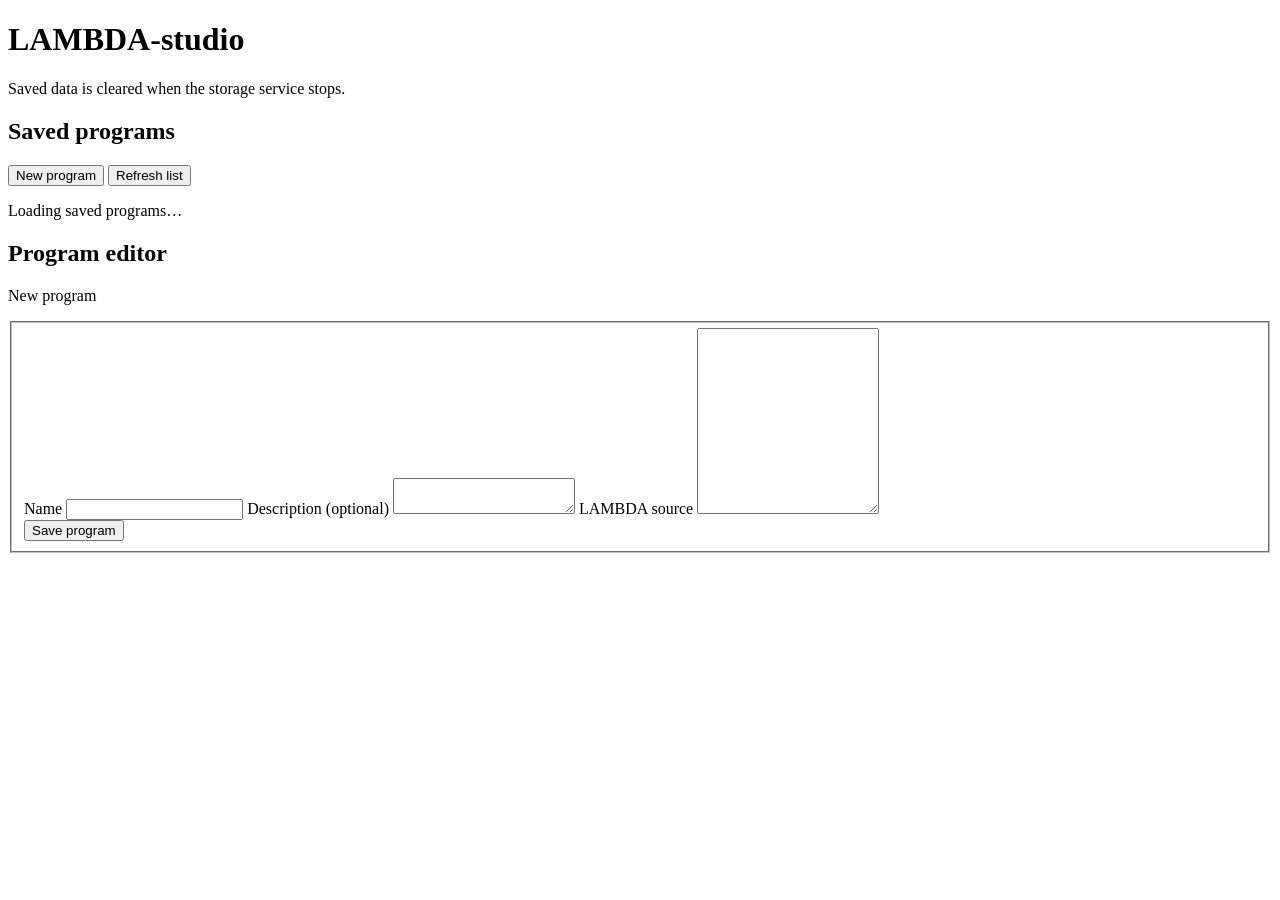
==== assigns/09/MySolution/studio_storage/web/index.html @ b26aaec4 "feat(assign09): add the studio program editor and storage adapter" ====
<!doctype html>
<html lang="en">
<head>
  <meta charset="utf-8">
  <meta name="viewport" content="width=device-width, initial-scale=1">
  <title>LAMBDA-studio</title>
  <link rel="stylesheet" href="/studio/styles.css">
  <script type="module" src="/studio/programs.js"></script>
</head>
<body>
  <header class="site-header">
    <div class="site-width">
      <h1>LAMBDA-studio</h1>
      <p>Saved data is cleared when the storage service stops.</p>
    </div>
  </header>
  <main class="site-width workspace">
    <aside class="panel library" aria-labelledby="program-list-heading">
      <h2 id="program-list-heading">Saved programs</h2>
      <div class="actions library-actions">
        <button id="new-program" type="button">New program</button>
        <button id="refresh-programs" class="secondary" type="button">Refresh list</button>
      </div>
      <p id="program-list-status" class="muted" role="status">Loading saved programs…</p>
      <ul id="program-list" class="program-list"></ul>
    </aside>

    <section class="panel editor" aria-labelledby="program-editor-heading">
      <header class="editor-heading">
        <h2 id="program-editor-heading">Program editor</h2>
        <p id="save-status" class="save-status" role="status">New program</p>
      </header>
      <p id="program-error" class="notice error" role="alert" hidden></p>
      <div id="program-conflict" class="notice" hidden>
        <p role="alert">A newer version is saved on the server. Reloading replaces this draft.</p>
        <button id="reload-program" class="secondary" type="button">Reload server copy</button>
      </div>
      <form id="program-form">
        <fieldset id="program-fields">
          <label for="program-name">Name</label>
          <input id="program-name" name="name" type="text" required>

          <label for="program-description">Description <span class="muted">(optional)</span></label>
          <textarea id="program-description" name="description" rows="2"></textarea>

          <label for="program-source">LAMBDA source</label>
          <textarea id="program-source" class="source" name="source" rows="12" spellcheck="false" required></textarea>

          <div class="actions">
            <button id="save-program" type="submit">Save program</button>
          </div>
        </fieldset>
      </form>
    </section>
  </main>
</body>
</html>
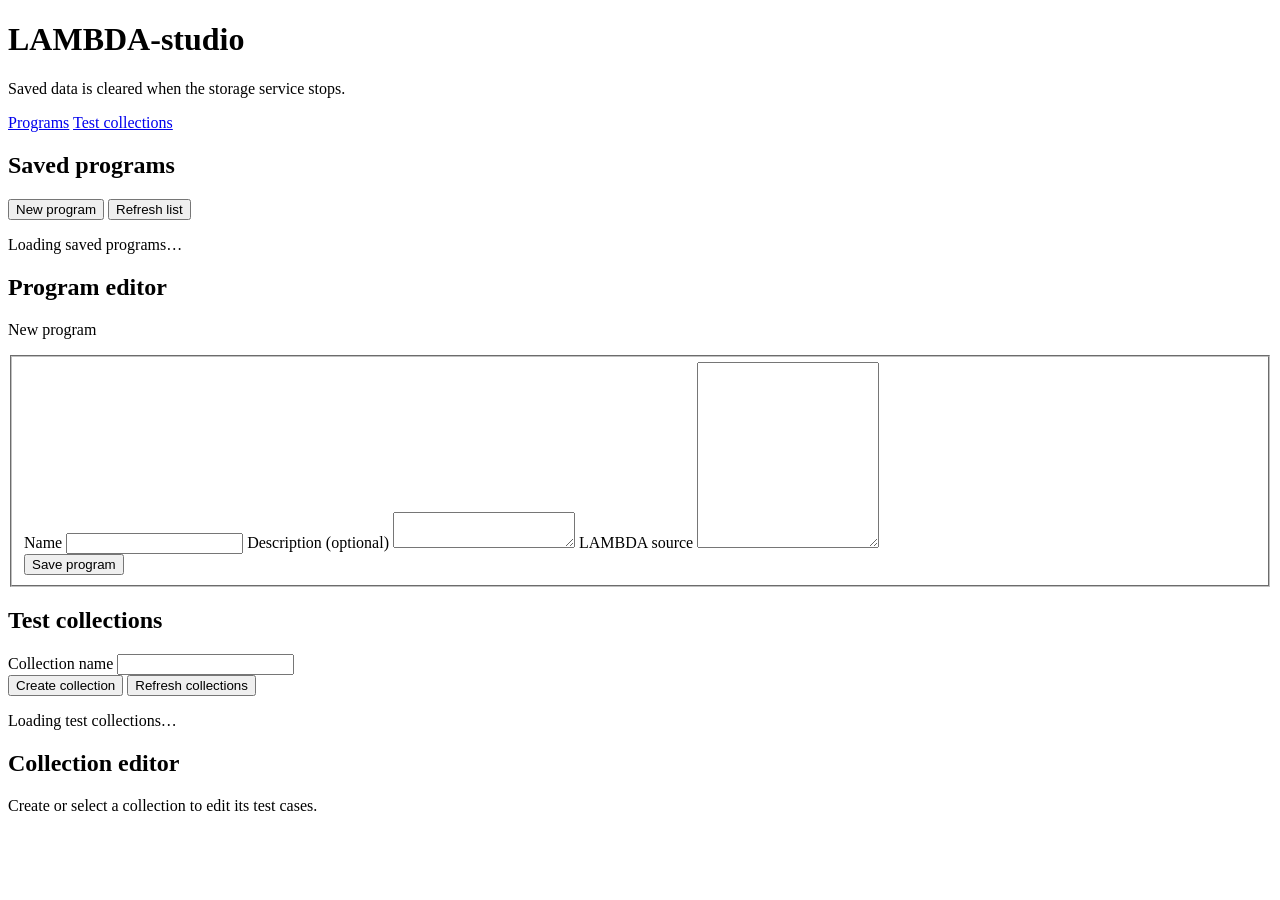
==== commit c695cc9f: "feat(assign09): add studio collection and case editing" ====
--- a/assigns/09/MySolution/studio_storage/web/index.html
+++ b/assigns/09/MySolution/studio_storage/web/index.html
@@ -6,52 +6,123 @@
   <title>LAMBDA-studio</title>
   <link rel="stylesheet" href="/studio/styles.css">
   <script type="module" src="/studio/programs.js"></script>
+  <script type="module" src="/studio/collections.js"></script>
 </head>
 <body>
   <header class="site-header">
     <div class="site-width">
       <h1>LAMBDA-studio</h1>
       <p>Saved data is cleared when the storage service stops.</p>
+      <nav class="workspace-nav" aria-label="Studio">
+        <a href="#programs">Programs</a>
+        <a href="#test-collections">Test collections</a>
+      </nav>
     </div>
   </header>
-  <main class="site-width workspace">
-    <aside class="panel library" aria-labelledby="program-list-heading">
-      <h2 id="program-list-heading">Saved programs</h2>
-      <div class="actions library-actions">
-        <button id="new-program" type="button">New program</button>
-        <button id="refresh-programs" class="secondary" type="button">Refresh list</button>
-      </div>
-      <p id="program-list-status" class="muted" role="status">Loading saved programs…</p>
-      <ul id="program-list" class="program-list"></ul>
-    </aside>
+  <main class="site-width">
+    <div id="programs" class="workspace">
+      <aside class="panel library" aria-labelledby="program-list-heading">
+        <h2 id="program-list-heading">Saved programs</h2>
+        <div class="actions library-actions">
+          <button id="new-program" type="button">New program</button>
+          <button id="refresh-programs" class="secondary" type="button">Refresh list</button>
+        </div>
+        <p id="program-list-status" class="muted" role="status">Loading saved programs…</p>
+        <ul id="program-list" class="record-list"></ul>
+      </aside>
 
-    <section class="panel editor" aria-labelledby="program-editor-heading">
-      <header class="editor-heading">
-        <h2 id="program-editor-heading">Program editor</h2>
-        <p id="save-status" class="save-status" role="status">New program</p>
-      </header>
-      <p id="program-error" class="notice error" role="alert" hidden></p>
-      <div id="program-conflict" class="notice" hidden>
-        <p role="alert">A newer version is saved on the server. Reloading replaces this draft.</p>
-        <button id="reload-program" class="secondary" type="button">Reload server copy</button>
-      </div>
-      <form id="program-form">
-        <fieldset id="program-fields">
-          <label for="program-name">Name</label>
-          <input id="program-name" name="name" type="text" required>
+      <section class="panel editor" aria-labelledby="program-editor-heading">
+        <header class="editor-heading">
+          <h2 id="program-editor-heading">Program editor</h2>
+          <p id="save-status" class="save-status" role="status">New program</p>
+        </header>
+        <p id="program-error" class="notice error" role="alert" hidden></p>
+        <div id="program-conflict" class="notice" hidden>
+          <p role="alert">A newer version is saved on the server. Reloading replaces this draft.</p>
+          <button id="reload-program" class="secondary" type="button">Reload server copy</button>
+        </div>
+        <form id="program-form">
+          <fieldset id="program-fields">
+            <label for="program-name">Name</label>
+            <input id="program-name" name="name" type="text" required>
 
-          <label for="program-description">Description <span class="muted">(optional)</span></label>
-          <textarea id="program-description" name="description" rows="2"></textarea>
+            <label for="program-description">Description <span class="muted">(optional)</span></label>
+            <textarea id="program-description" name="description" rows="2"></textarea>
 
-          <label for="program-source">LAMBDA source</label>
-          <textarea id="program-source" class="source" name="source" rows="12" spellcheck="false" required></textarea>
+            <label for="program-source">LAMBDA source</label>
+            <textarea id="program-source" class="source" name="source" rows="12" spellcheck="false" required></textarea>
 
+            <div class="actions">
+              <button id="save-program" type="submit">Save program</button>
+            </div>
+          </fieldset>
+        </form>
+      </section>
+    </div>
+    <div id="test-collections" class="workspace">
+      <aside class="panel library" aria-labelledby="collection-list-heading">
+        <h2 id="collection-list-heading">Test collections</h2>
+        <form id="collection-form" class="collection-create">
+          <label for="collection-name">Collection name</label>
+          <input id="collection-name" name="name" type="text" required>
           <div class="actions">
-            <button id="save-program" type="submit">Save program</button>
+            <button id="create-collection" type="submit">Create collection</button>
+            <button id="refresh-collections" class="secondary" type="button">Refresh collections</button>
           </div>
-        </fieldset>
-      </form>
-    </section>
+        </form>
+        <p id="collection-library-error" class="notice error" role="alert" hidden></p>
+        <p id="collection-list-status" class="muted" role="status">Loading test collections…</p>
+        <ul id="collection-list" class="record-list"></ul>
+      </aside>
+
+      <section class="panel editor" aria-labelledby="collection-heading">
+        <header class="editor-heading">
+          <h2 id="collection-heading">Collection editor</h2>
+          <p id="collection-status" class="save-status" role="status"></p>
+        </header>
+        <p id="collection-placeholder" class="muted">Create or select a collection to edit its test cases.</p>
+        <div id="collection-content" hidden>
+          <div id="collection-conflict" class="notice" hidden>
+            <p role="alert">A newer collection revision is saved. Reload the collection to continue editing.</p>
+          </div>
+          <p id="case-error" class="notice error" role="alert" hidden></p>
+          <div class="actions case-actions">
+            <button id="add-case" type="button">Add case</button>
+            <button id="reload-collection" class="secondary" type="button">Reload collection</button>
+          </div>
+          <p id="case-list-status" class="muted">No cases saved yet.</p>
+          <ul id="case-list" class="record-list" aria-label="Saved cases"></ul>
+          <form id="case-form" class="case-form" hidden>
+            <fieldset id="case-fields">
+              <h3 id="case-form-heading">New test case</h3>
+              <label for="case-name">Case name</label>
+              <input id="case-name" name="name" type="text" required>
+
+              <label for="case-source">Case source</label>
+              <textarea id="case-source" class="source" name="source" rows="6" spellcheck="false" required></textarea>
+
+              <label for="case-outcome">Expected outcome</label>
+              <select id="case-outcome" name="outcome">
+                <option value="value">Formatted value</option>
+                <option value="syntax">Syntax error</option>
+                <option value="type">Type error</option>
+              </select>
+              <div id="expected-value-field">
+                <label for="expected-value">Expected value</label>
+                <textarea id="expected-value" name="expectedValue" rows="2"></textarea>
+              </div>
+
+              <label for="case-description">Case description <span class="muted">(optional)</span></label>
+              <textarea id="case-description" name="description" rows="2"></textarea>
+              <div class="actions">
+                <button id="save-case" type="submit">Save case</button>
+                <button id="delete-case" class="secondary destructive" type="button" hidden>Delete case</button>
+              </div>
+            </fieldset>
+          </form>
+        </div>
+      </section>
+    </div>
   </main>
 </body>
 </html>
